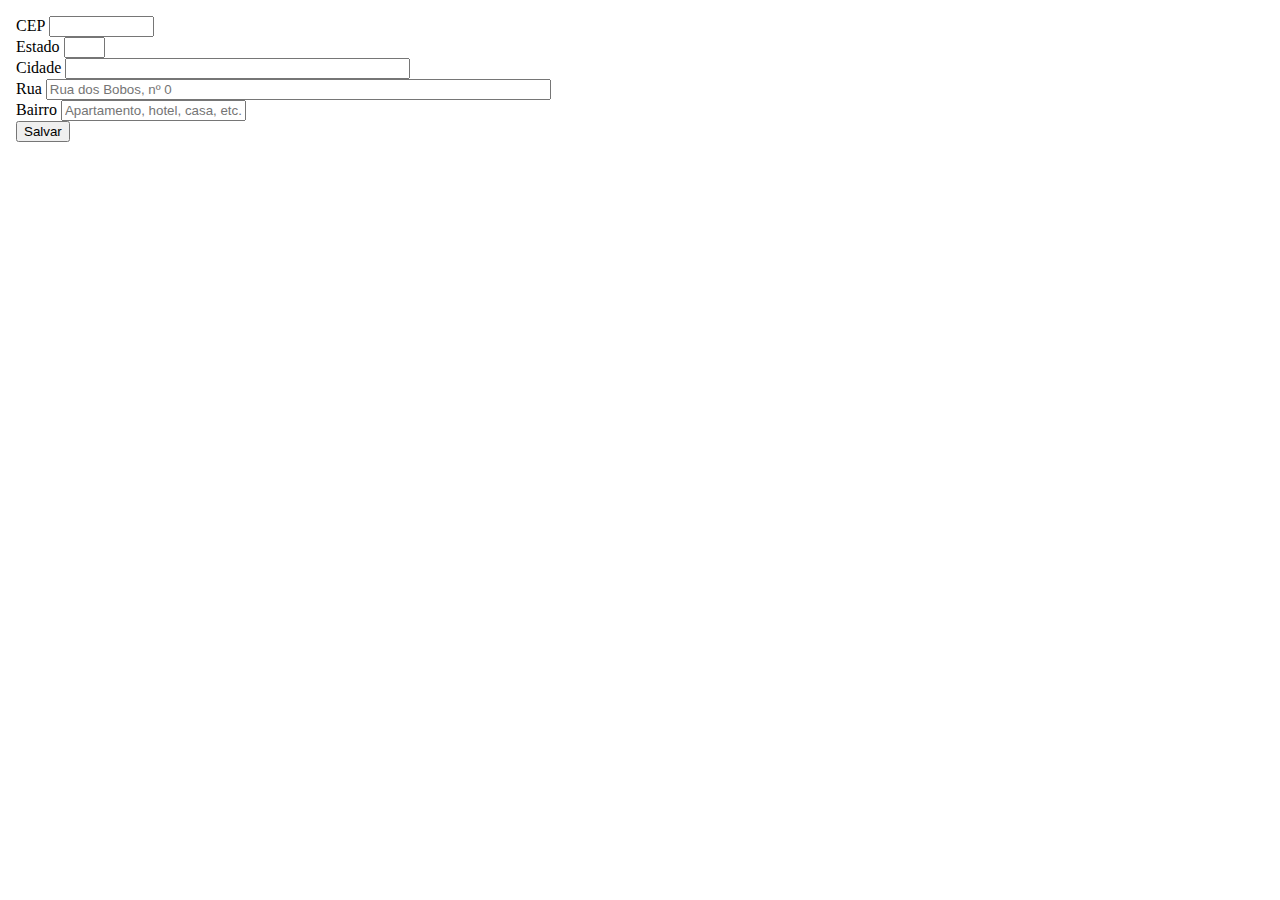
==== Desenvolvimento Web/AlterarEndereco.html @ 57b1529e "Primeiro modelo formulario" ====
<!DOCTYPE html>
<html lang="Pt-br">

<head>
    <meta charset="UTF-8">
    <meta http-equiv="X-UA-Compatible" content="IE=edge">
    <meta name="viewport" content="width=device-width, initial-scale=1, shrink-to-fit=no">
    <title>Alterar Endereço</title>
    <script src="https://code.jquery.com/jquery-3.4.1.min.js"
        integrity="sha256-CSXorXvZcTkaix6Yvo6HppcZGetbYMGWSFlBw8HfCJo=" crossorigin="anonymous"></script>
    <link rel="stylesheet" href="https://stackpath.bootstrapcdn.com/bootstrap/4.1.3/css/bootstrap.min.css"
        integrity="sha384-MCw98/SFnGE8fJT3GXwEOngsV7Zt27NXFoaoApmYm81iuXoPkFOJwJ8ERdknLPMO" crossorigin="anonymous">
    <link rel="stylesheet" href="assets/Style.css">
</head>
<body>
    <!-- Inicio do formulario -->
    <form method="get" action=".">
        <div class="form-group col-md-1">
            <label>CEP</label>
            <input name="cep" type="text" class="form-control" id="cep" value="" size="10" maxlength="9">
        </div>
        <div class="form-row">
            <div class="form-group col-md-1">
                <label>Estado</label>
                <input name="uf" type="text" id="uf" class="form-control" size="2"> </input>
            </div>
            <div class="form-group col-md-4">
                <label>Cidade</label>
                <input name="cidade" type="text" class="form-control" id="cidade" size="40">
            </div>
        </div>
        <div class="form-group">
            <label>Rua</label>
            <input name="rua" type="text" class="form-control" id="rua" placeholder="Rua dos Bobos, nº 0" size="60">
        </div>
        <div class="form-group">
            <label>Bairro</label>
            <input type="text" class="form-control" id="bairro" placeholder="Apartamento, hotel, casa, etc.">
        </div>

        <button type="submit" class="btn btn-primary">Salvar</button>
    </form>
    <script src="https://code.jquery.com/jquery-3.3.1.slim.min.js"
        integrity="sha384-q8i/X+965DzO0rT7abK41JStQIAqVgRVzpbzo5smXKp4YfRvH+8abtTE1Pi6jizo"
        crossorigin="anonymous"></script>
    <script src="https://cdnjs.cloudflare.com/ajax/libs/popper.js/1.14.3/umd/popper.min.js"
        integrity="sha384-ZMP7rVo3mIykV+2+9J3UJ46jBk0WLaUAdn689aCwoqbBJiSnjAK/l8WvCWPIPm49"
        crossorigin="anonymous"></script>
    <script src="https://stackpath.bootstrapcdn.com/bootstrap/4.1.3/js/bootstrap.min.js"
        integrity="sha384-ChfqqxuZUCnJSK3+MXmPNIyE6ZbWh2IMqE241rYiqJxyMiZ6OW/JmZQ5stwEULTy"
        crossorigin="anonymous"></script>
    <script src="https://code.jquery.com/jquery-3.4.1.min.js"
        integrity="sha256-CSXorXvZcTkaix6Yvo6HppcZGetbYMGWSFlBw8HfCJo=" crossorigin="anonymous"></script>
        <script src="assets/validacao.js"></script>
</body>

</html>
---- Desenvolvimento Web/assets/Style.css ----
body{
    margin: 1rem;
}
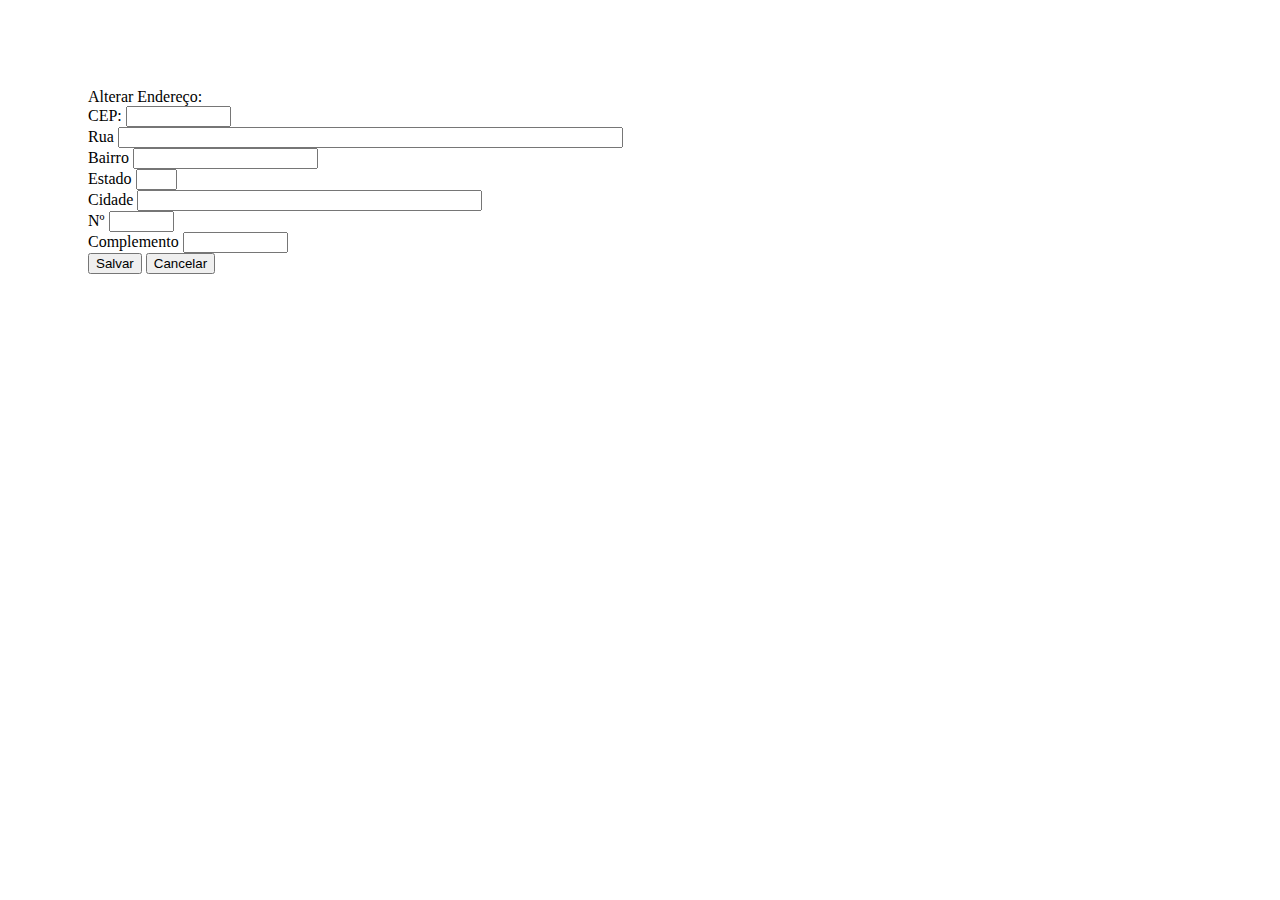
==== commit 673301df: "Finalização do Endereço" ====
--- a/Desenvolvimento Web/AlterarEndereco.html
+++ b/Desenvolvimento Web/AlterarEndereco.html
@@ -12,34 +12,53 @@
         integrity="sha384-MCw98/SFnGE8fJT3GXwEOngsV7Zt27NXFoaoApmYm81iuXoPkFOJwJ8ERdknLPMO" crossorigin="anonymous">
     <link rel="stylesheet" href="assets/Style.css">
 </head>
+
 <body>
-    <!-- Inicio do formulario -->
-    <form method="get" action=".">
-        <div class="form-group col-md-1">
-            <label>CEP</label>
-            <input name="cep" type="text" class="form-control" id="cep" value="" size="10" maxlength="9">
-        </div>
-        <div class="form-row">
-            <div class="form-group col-md-1">
-                <label>Estado</label>
-                <input name="uf" type="text" id="uf" class="form-control" size="2"> </input>
+
+    <div class="card">
+        <form method="get" action="." class="formulario">
+            <div class="card-header">
+                Alterar Endereço:
             </div>
-            <div class="form-group col-md-4">
-                <label>Cidade</label>
-                <input name="cidade" type="text" class="form-control" id="cidade" size="40">
+            <div class="card-body">
+                <div class="form-group col-md-2">
+                    <label>CEP:</label>
+                    <input name="cep" type="text" class="form-control" id="cep" value="" size="10" maxlength="9">
+                </div>
+
+                <div class="form-group col-md-4">
+                    <label>Rua</label>
+                    <input name="rua" type="text" class="form-control" id="rua" placeholder="" size="60">
+                </div>
+                <div class="form-group col-md-4">
+                    <label>Bairro</label>
+                    <input type="text" class="form-control" id="bairro" placeholder="">
+                </div>
+                <div class="form-row">
+                    <div class="form-group col-md-1">
+                        <label>Estado</label>
+                        <input name="uf" type="text" id="uf" class="form-control" size="2"> </input>
+                    </div>
+                    <div class="form-group col-md-4">
+                        <label>Cidade</label>
+                        <input name="cidade" type="text" class="form-control" id="cidade" size="40">
+                    </div>
+                </div>
+                <div class="form-row ">
+                    <div class="form-group col-md-1">
+                        <label>Nº</label>
+                        <input name="numero" type="text" id="numero" class="form-control" size="5"> </input>
+                    </div>
+                    <div class="form-group col-md-4">
+                        <label>Complemento</label>
+                        <input name="Complemento" type="text" id="Complemento" class="form-control" size="10"> </input>
+                    </div>
+                </div>
             </div>
-        </div>
-        <div class="form-group">
-            <label>Rua</label>
-            <input name="rua" type="text" class="form-control" id="rua" placeholder="Rua dos Bobos, nº 0" size="60">
-        </div>
-        <div class="form-group">
-            <label>Bairro</label>
-            <input type="text" class="form-control" id="bairro" placeholder="Apartamento, hotel, casa, etc.">
-        </div>
-
+        </form>
         <button type="submit" class="btn btn-primary">Salvar</button>
-    </form>
+        <button type="button" class="btn btn-danger">Cancelar</button>
+    </div>
     <script src="https://code.jquery.com/jquery-3.3.1.slim.min.js"
         integrity="sha384-q8i/X+965DzO0rT7abK41JStQIAqVgRVzpbzo5smXKp4YfRvH+8abtTE1Pi6jizo"
         crossorigin="anonymous"></script>
@@ -51,7 +70,7 @@
         crossorigin="anonymous"></script>
     <script src="https://code.jquery.com/jquery-3.4.1.min.js"
         integrity="sha256-CSXorXvZcTkaix6Yvo6HppcZGetbYMGWSFlBw8HfCJo=" crossorigin="anonymous"></script>
-        <script src="assets/validacao.js"></script>
+    <script src="assets/validacao.js"></script>
 </body>
 
 </html>--- a/Desenvolvimento Web/assets/Style.css
+++ b/Desenvolvimento Web/assets/Style.css
@@ -1,3 +1,5 @@
 body{
-    margin: 1rem;
-}+   
+    padding: 5rem;
+}
+
